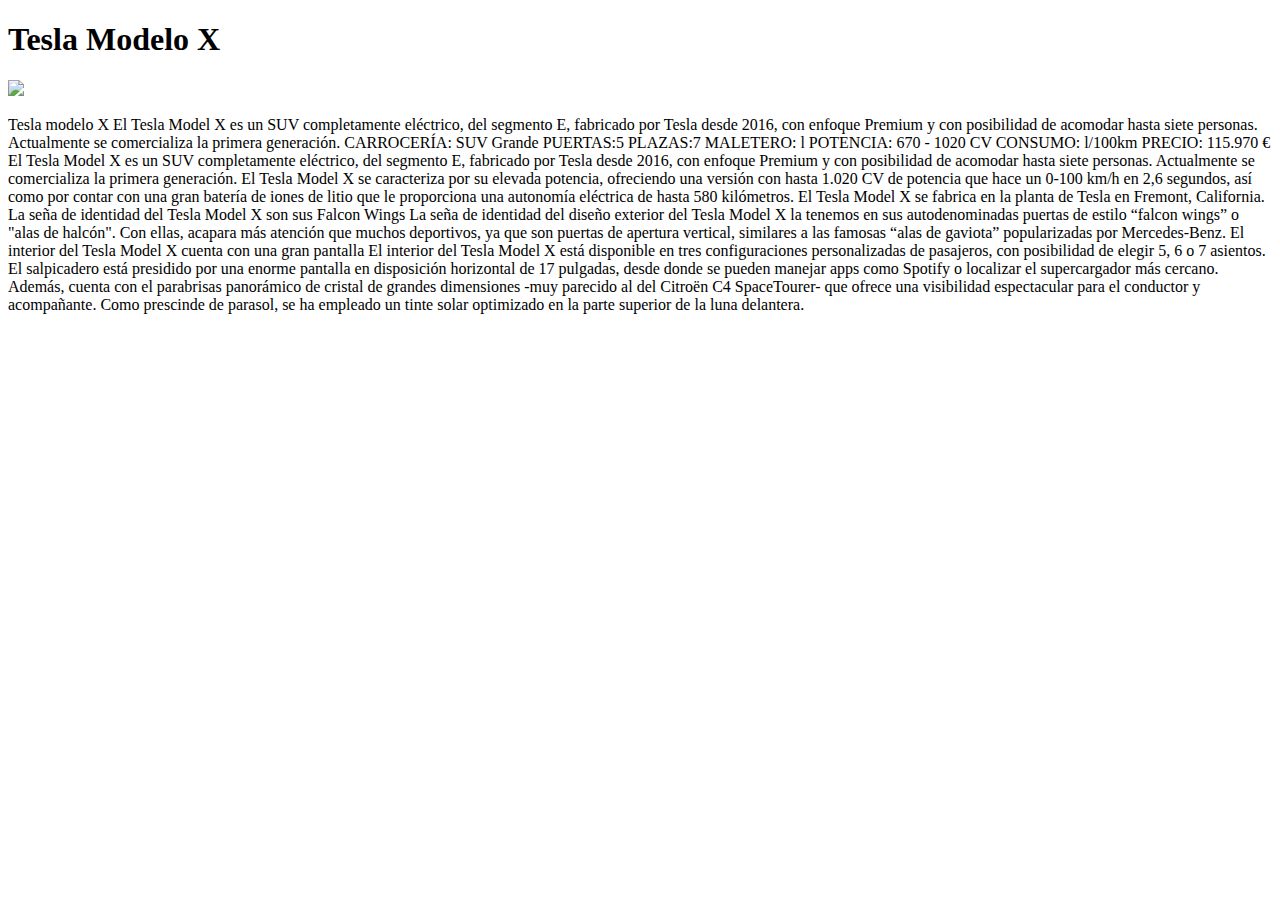
==== MD X.html @ 76c606c4 "Add files via upload" ====
<!DOCTYPE html>
<html lang="en">
<head>
    <meta charset="UTF-8">
    <meta http-equiv="X-UA-Compatible" content="IE=edge">
    <meta name="viewport" content="width=device-width, initial-scale=1.0">
    <title>Document</title>
</head>
<body>
    
    <H1>Tesla Modelo X </H1>
<div>
<img src="img/Tesla-Modelo-X.jpg">
</div>

<p>Tesla modelo X
    El Tesla Model X es un SUV completamente eléctrico, del segmento E, fabricado por Tesla desde 2016, con enfoque Premium y con posibilidad de acomodar hasta siete personas. Actualmente se comercializa la primera generación.
    CARROCERÍA: SUV Grande PUERTAS:5 PLAZAS:7 MALETERO: l POTENCIA: 670 - 1020 CV
    CONSUMO: l/100km PRECIO: 115.970 €
    El Tesla Model X es un SUV completamente eléctrico, del segmento E, fabricado por Tesla desde 2016, con enfoque Premium y con posibilidad de acomodar hasta siete personas. Actualmente se comercializa la primera generación. El Tesla Model X se caracteriza por su elevada potencia, ofreciendo una versión con hasta 1.020 CV de potencia que hace un 0-100 km/h en 2,6 segundos, así como por contar con una gran batería de iones de litio que le proporciona una autonomía eléctrica de hasta 580 kilómetros. El Tesla Model X se fabrica en la planta de Tesla en Fremont, California.
    La seña de identidad del Tesla Model X son sus Falcon Wings
    La seña de identidad del diseño exterior del Tesla Model X la tenemos en sus autodenominadas puertas de estilo “falcon wings” o "alas de halcón". Con ellas, acapara más atención que muchos deportivos, ya que son puertas de apertura vertical, similares a las famosas “alas de gaviota” popularizadas por Mercedes-Benz.
    El interior del Tesla Model X cuenta con una gran pantalla
    El interior del Tesla Model X está disponible en tres configuraciones personalizadas de pasajeros, con posibilidad de elegir 5, 6 o 7 asientos. El salpicadero está presidido por una enorme pantalla en disposición horizontal de 17 pulgadas, desde donde se pueden manejar apps como Spotify o localizar el supercargador más cercano. Además, cuenta con el parabrisas panorámico de cristal de grandes dimensiones -muy parecido al del Citroën C4 SpaceTourer- que ofrece una visibilidad espectacular para el conductor y acompañante. Como prescinde de parasol, se ha empleado un tinte solar optimizado en la parte superior de la luna delantera.
    </p>

<div></div>



</body>
</html>
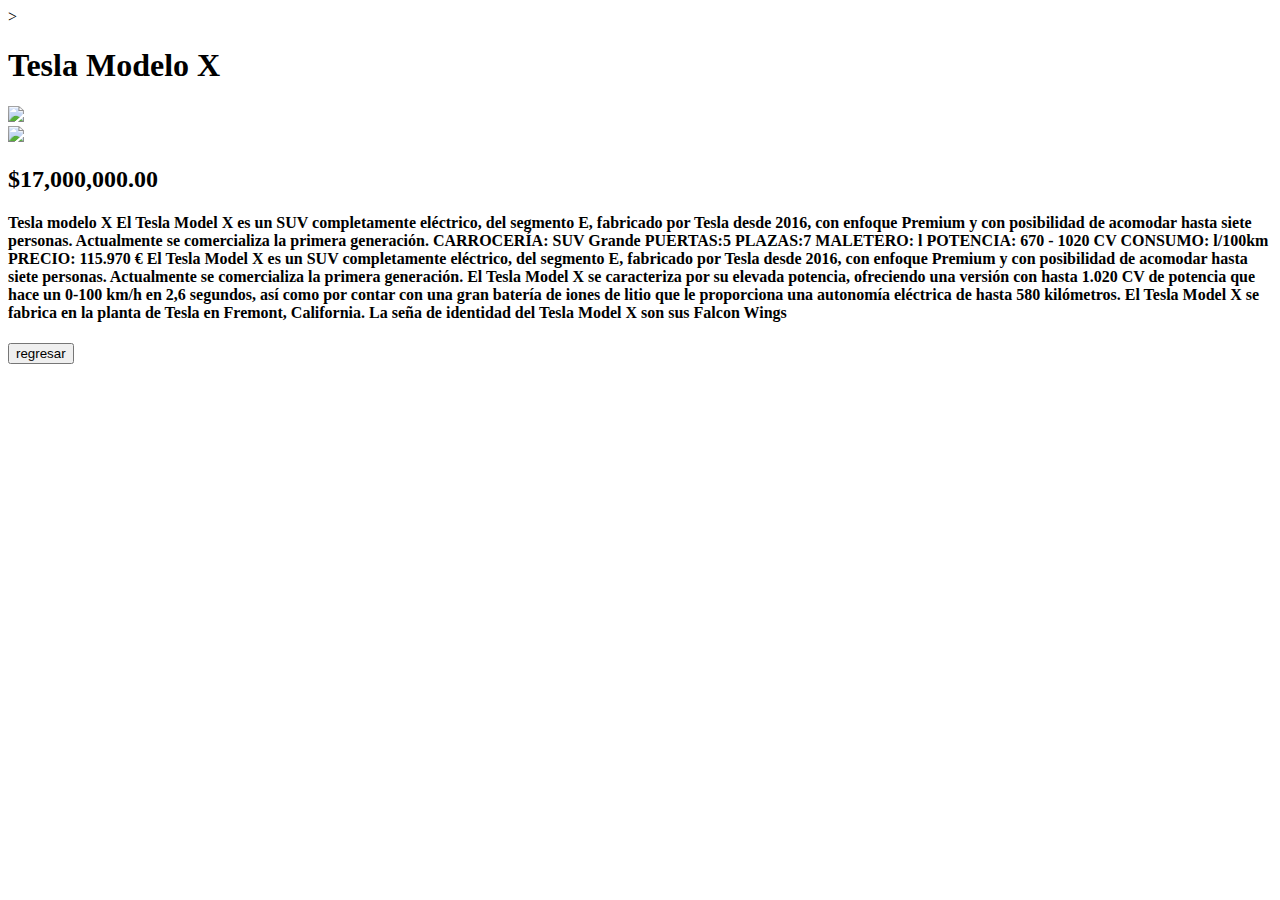
==== commit 228bca98: "Add files via upload" ====
--- a/MD X.html
+++ b/MD X.html
@@ -5,26 +5,56 @@
     <meta http-equiv="X-UA-Compatible" content="IE=edge">
     <meta name="viewport" content="width=device-width, initial-scale=1.0">
     <title>Document</title>
+    ><link rel="stylesheet" type="test.css" href="CSS.css/MDX.css">
+
 </head>
 <body>
-    
+
+    <center>
+        <header class="header">
+            <div class="container">
+            </div>
+        </header>
+    <header class="header2">
+        <div class="container2"></div>
+    </header>
+    </center>
+
+
     <H1>Tesla Modelo X </H1>
-<div>
-<img src="img/Tesla-Modelo-X.jpg">
+
+
+<div class="row">
+    <div class="two columns">
+
+        <img src="img/Tesla-Modelo-X.jpg">
+
+    </div>
 </div>
 
-<p>Tesla modelo X
+<div class="info">
+
+    <img src="img/estrellas.png">
+
+<h2>$17,000,000.00</h2>
+
+    <p class="precio"><span class="u-pull-right"></span></p>
+    <a href="#" class="u-full-width button-primary button input agregar-carrito" data-id="1"></a>
+
+</div>
+
+<h4>Tesla modelo X
     El Tesla Model X es un SUV completamente eléctrico, del segmento E, fabricado por Tesla desde 2016, con enfoque Premium y con posibilidad de acomodar hasta siete personas. Actualmente se comercializa la primera generación.
     CARROCERÍA: SUV Grande PUERTAS:5 PLAZAS:7 MALETERO: l POTENCIA: 670 - 1020 CV
     CONSUMO: l/100km PRECIO: 115.970 €
     El Tesla Model X es un SUV completamente eléctrico, del segmento E, fabricado por Tesla desde 2016, con enfoque Premium y con posibilidad de acomodar hasta siete personas. Actualmente se comercializa la primera generación. El Tesla Model X se caracteriza por su elevada potencia, ofreciendo una versión con hasta 1.020 CV de potencia que hace un 0-100 km/h en 2,6 segundos, así como por contar con una gran batería de iones de litio que le proporciona una autonomía eléctrica de hasta 580 kilómetros. El Tesla Model X se fabrica en la planta de Tesla en Fremont, California.
     La seña de identidad del Tesla Model X son sus Falcon Wings
-    La seña de identidad del diseño exterior del Tesla Model X la tenemos en sus autodenominadas puertas de estilo “falcon wings” o "alas de halcón". Con ellas, acapara más atención que muchos deportivos, ya que son puertas de apertura vertical, similares a las famosas “alas de gaviota” popularizadas por Mercedes-Benz.
-    El interior del Tesla Model X cuenta con una gran pantalla
-    El interior del Tesla Model X está disponible en tres configuraciones personalizadas de pasajeros, con posibilidad de elegir 5, 6 o 7 asientos. El salpicadero está presidido por una enorme pantalla en disposición horizontal de 17 pulgadas, desde donde se pueden manejar apps como Spotify o localizar el supercargador más cercano. Además, cuenta con el parabrisas panorámico de cristal de grandes dimensiones -muy parecido al del Citroën C4 SpaceTourer- que ofrece una visibilidad espectacular para el conductor y acompañante. Como prescinde de parasol, se ha empleado un tinte solar optimizado en la parte superior de la luna delantera.
-    </p>
+    
+</h4>
 
-<div></div>
+<div class="enviar">
+    <a href="index.html"><input type="button"value = "regresar"></a>
+</div>
 
 
 
